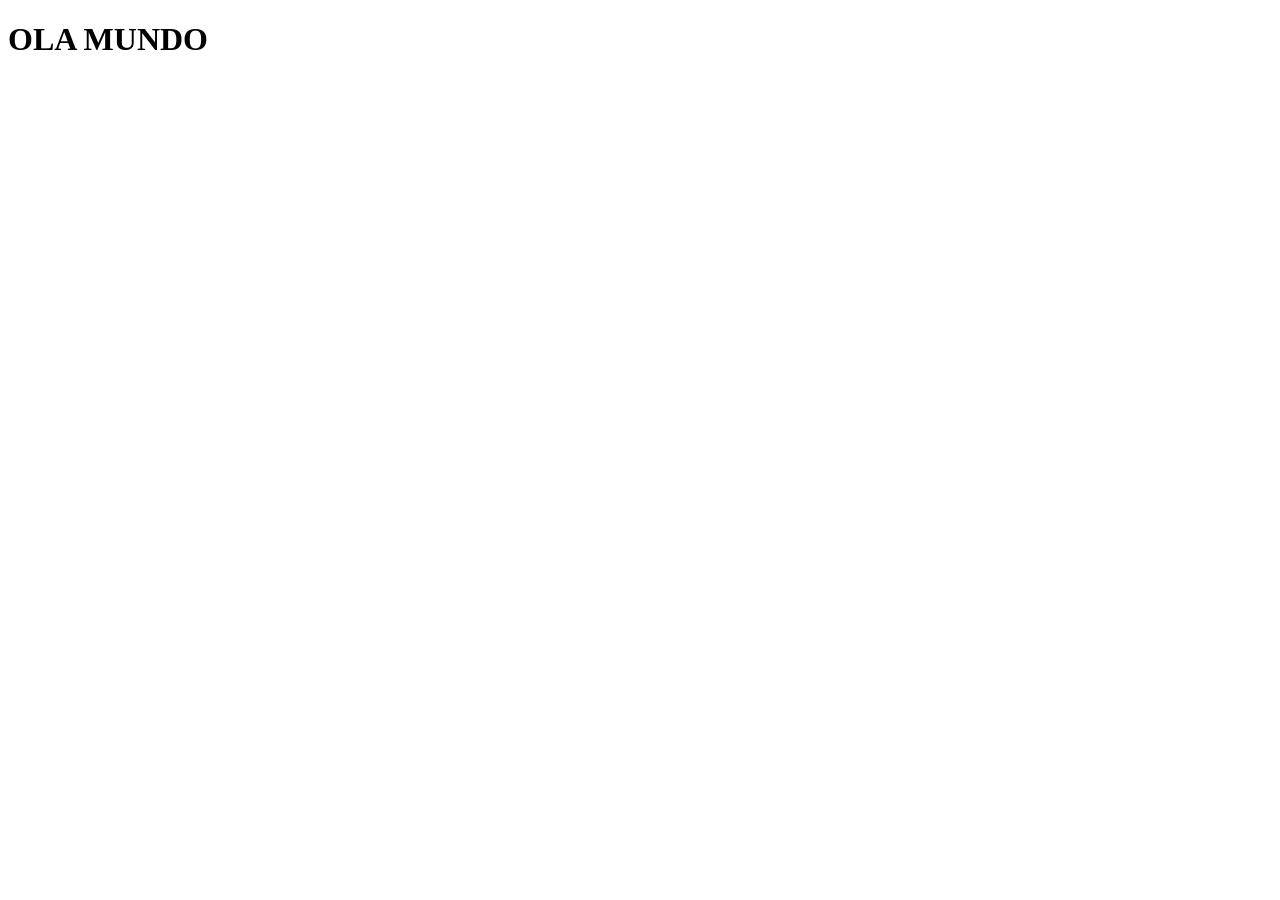
==== index.html @ 670710c1 "Create index.html" ====
<!DOCTYPE html>
<html lang="en">
<head>
    <meta charset="UTF-8">
    <meta name="viewport" content="width=device-width, initial-scale=1.0">
    <title>Document</title>
</head>
<body>
    <h1>OLA MUNDO</h1>
    
</body>
</html>
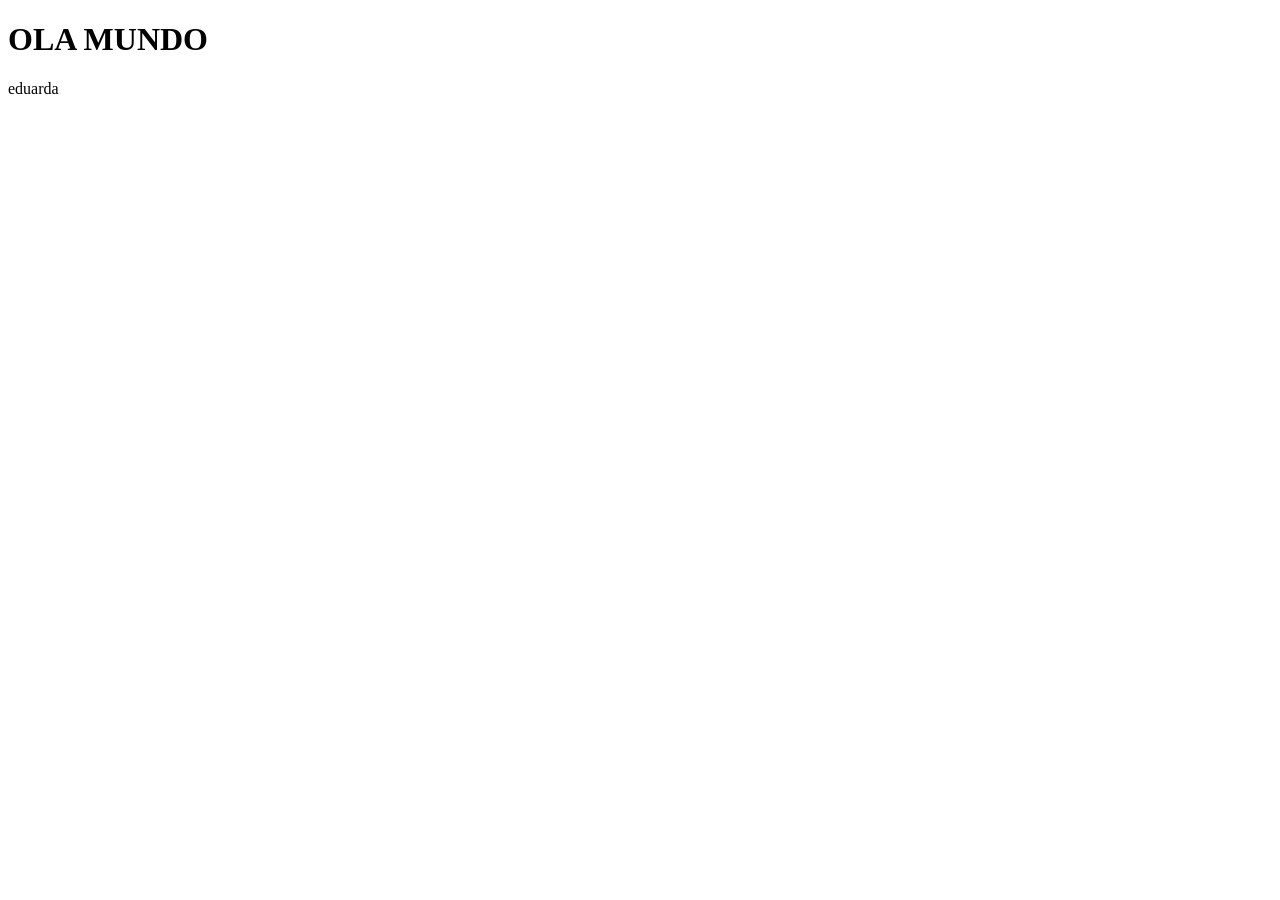
==== commit b190ad2f: "Update index.html" ====
--- a/index.html
+++ b/index.html
@@ -7,6 +7,6 @@
 </head>
 <body>
     <h1>OLA MUNDO</h1>
-    
+    eduarda
 </body>
 </html>
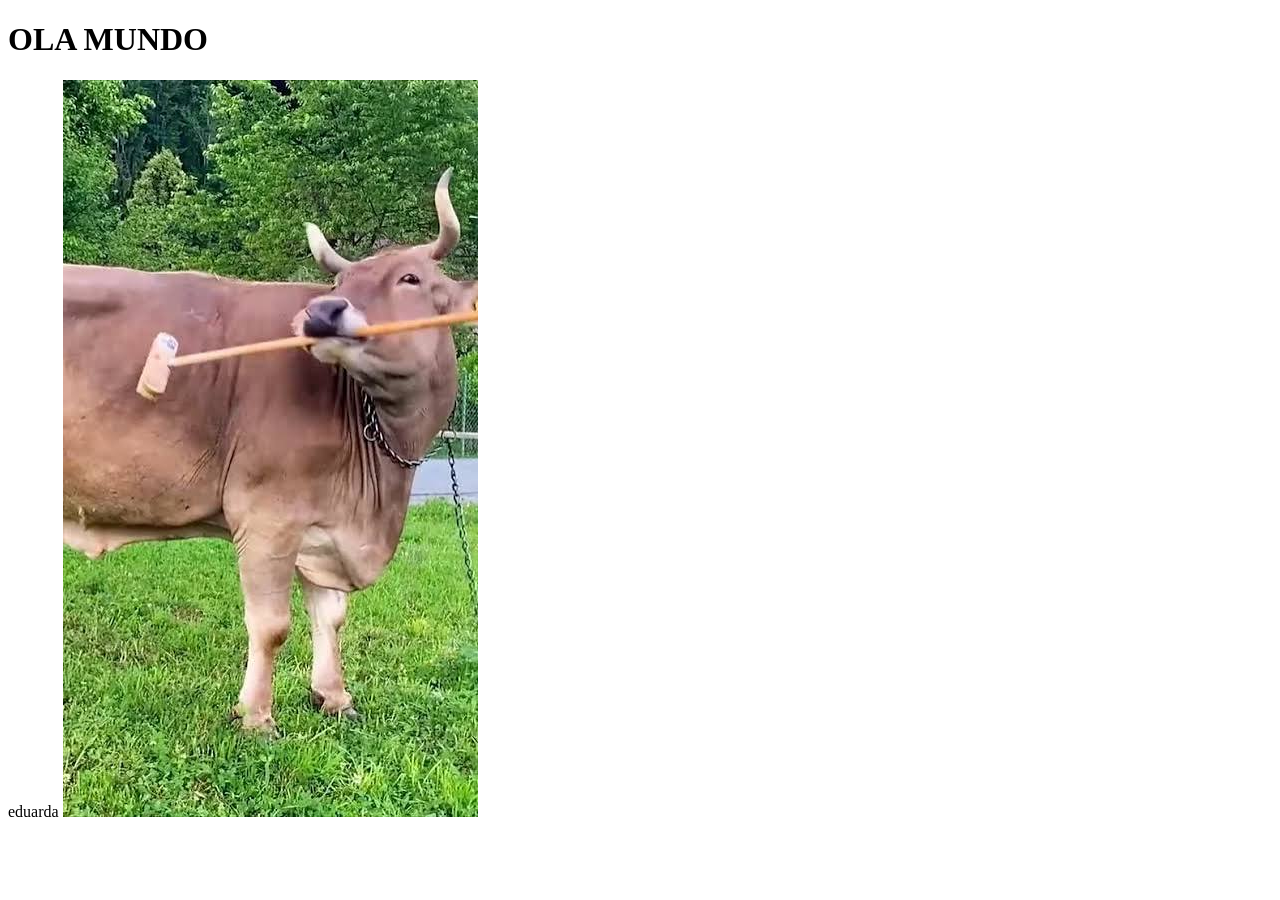
==== commit 35e152aa: "vaca  qwghcsjgwc" ====
--- a/index.html
+++ b/index.html
@@ -8,5 +8,6 @@
 <body>
     <h1>OLA MUNDO</h1>
     eduarda
+    <img src="./image.png " alt="">
 </body>
 </html>
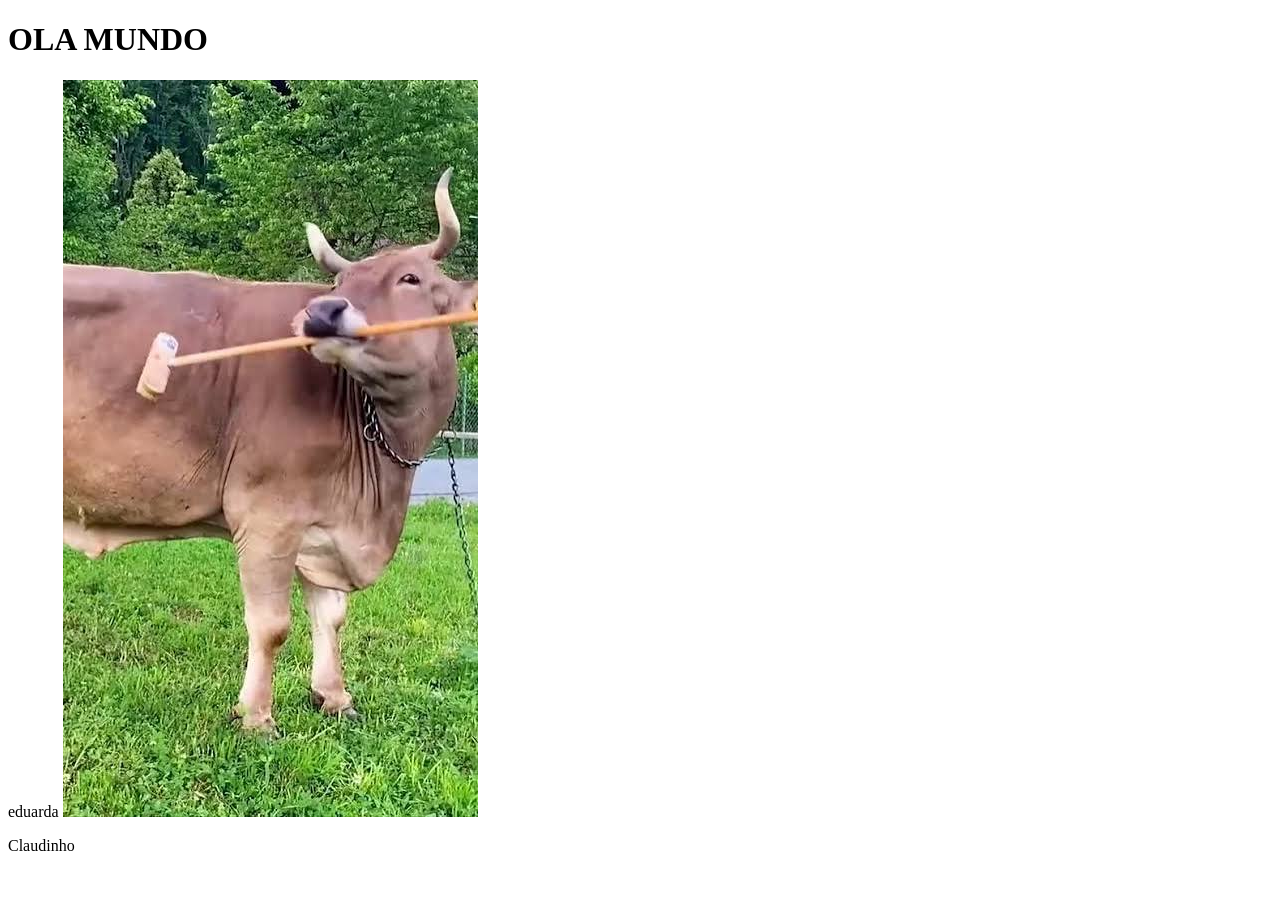
==== commit a9465579: "nj jiuhk ~´plç" ====
--- a/index.html
+++ b/index.html
@@ -9,5 +9,6 @@
     <h1>OLA MUNDO</h1>
     eduarda
     <img src="./image.png " alt="">
+    <p>Claudinho</p>
 </body>
 </html>
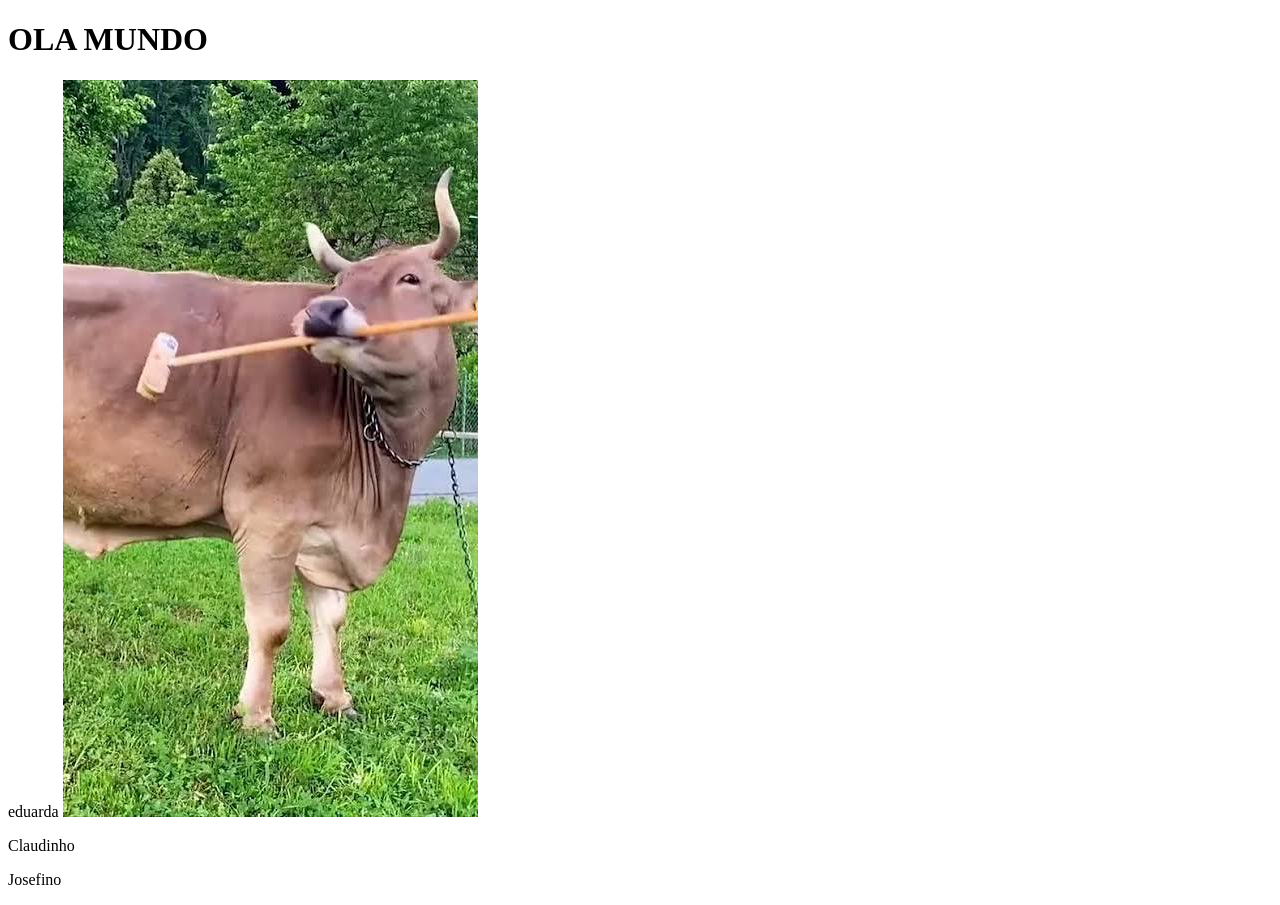
==== commit 41ea3319: "aaa" ====
--- a/index.html
+++ b/index.html
@@ -8,7 +8,8 @@
 <body>
     <h1>OLA MUNDO</h1>
     eduarda
-    <img src="./image.png " alt="">
+    <img src="./image.png" alt="">
     <p>Claudinho</p>
+    <p>Josefino</p>
 </body>
 </html>
